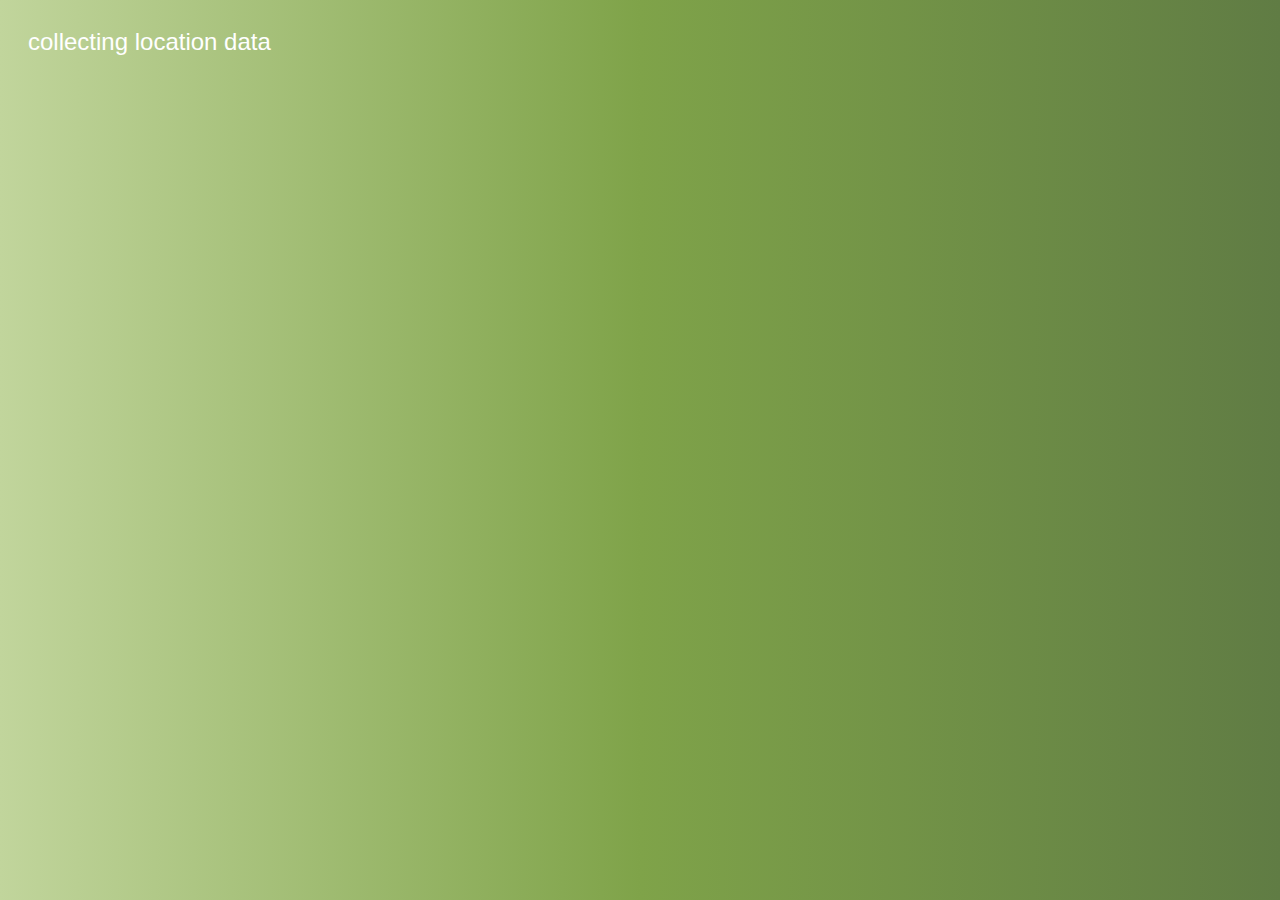
==== both.html @ 622480df "ip only and both" ====
<!DOCTYPE html>
<html lang="en">
    <head>
        <meta charset="utf-8">
        <meta name="apple-mobile-web-app-capable" content="yes" />
        <title>test</title>
        
        <script src="js/d3.js"></script>
        <script src="js/jquery.min.js"></script>
        <script src="js/jquery.serialize-object.js"></script>
        <link rel="stylesheet" type="text/css" href="css/style.css">
        
    </head>
    <body>

    <div id="title">       
        collecting location data
    </div>
    <div id="data"> </div>
    <div id="rows"> </div>
       
       
       <script type="text/javascript">
     
           
           var x = document.getElementById("demo");
           var count =1
           
           function getLocation() {
             if (navigator.geolocation) {
            //   navigator.geolocation.getCurrentPosition(showPosition);
               navigator.geolocation.watchPosition(showPosition);               
             } else { 
               x.innerHTML = "Geolocation is not supported by this browser.";
             }
           }
           var url = 'https://script.google.com/macros/s/AKfycbzNviIp8dQDEjgsyULnMB1rNZsdINdL-qWdR580aqGjet_yRgZ8/exec'

           function showPosition(position) {
               count+=1
               var newDate = new Date();
               var time = newDate

             
    
               var lat = position.coords.latitude
               var lng = position.coords.longitude
               var entry = {lat:lat, lng:lng, time:time}
               
               var getIp = $.getJSON('https://geoip-db.com/json/')
                        .done (function(location) {
                            entry["iplng"]=location.longitude
                            entry["iplat"]=location.latitude
                            entry["ip"]= location.IPv4
                            
                            var jqxhr = $.ajax({
                              url: url,
                              method: "GET",
                              dataType: "json",
                              data: entry
                            }).success(
                                function(response){
                                    d3.select("#rows").html(response.result+" at row "+ response.row)
                                }
                            );
                            
                            var text = String(time)+"<br><br>"
                                        +"Latitude: " + position.coords.latitude +"<br/>"
                                        +"Longitude: " + position.coords.longitude+"<br/>"+"<br/>"                                       
                                        +"ipLat: "+entry["iplat"]+"<br>"
                                        +"ipLng: "+entry["iplng"]+"<br>"+"<br/>"
                                        +"ip address: "+entry["ip"];
                            d3.select("#data").html(text)
                        });
           }
           getLocation()
 
       </script>      
    </body>
</html>
---- css/style.css ----
body{
    padding:20px;
    background-color:#888;
    color:#fff;
    background-image: linear-gradient(-90deg, #607c44,#7fa349,#c1d59c);
    font-family:helvetica;    
}
#title{
    font-size:24px;
    color:#fff;
}
#data{
    padding:25px;
}
#rows{
    font-size:12px;
    line-height:200%;
}
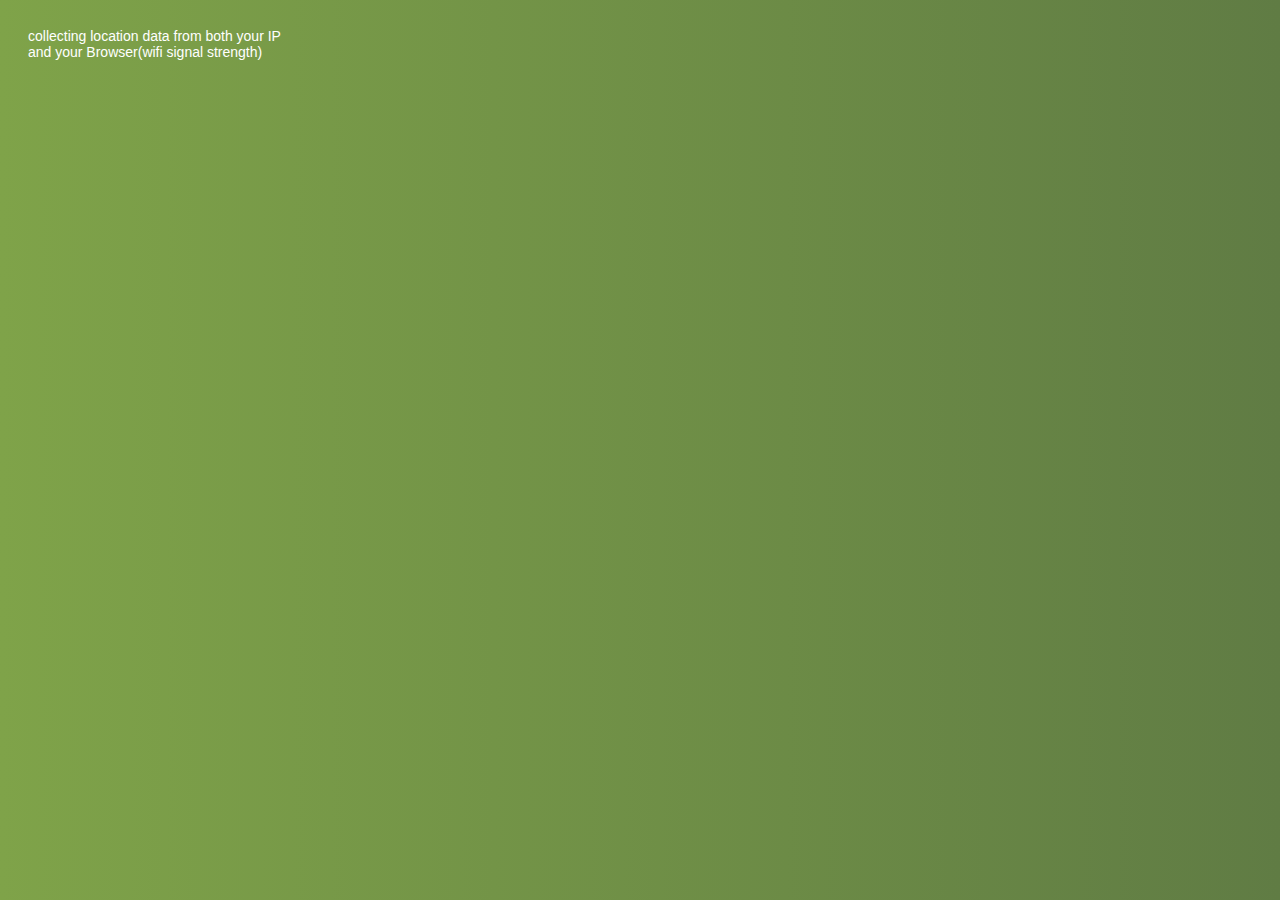
==== commit b8765900: "ip only and both" ====
--- a/both.html
+++ b/both.html
@@ -14,7 +14,8 @@
     <body>
 
     <div id="title">       
-        collecting location data
+        collecting location data from both your IP<br/>
+        and your Browser(wifi signal strength)
     </div>
     <div id="data"> </div>
     <div id="rows"> </div>
@@ -65,11 +66,10 @@
                             );
                             
                             var text = String(time)+"<br><br>"
-                                        +"Latitude: " + position.coords.latitude +"<br/>"
-                                        +"Longitude: " + position.coords.longitude+"<br/>"+"<br/>"                                       
-                                        +"ipLat: "+entry["iplat"]+"<br>"
-                                        +"ipLng: "+entry["iplng"]+"<br>"+"<br/>"
-                                        +"ip address: "+entry["ip"];
+                                        +"Browser: Lat/Lng: " + position.coords.latitude +","+position.coords.longitude
+                                        +"<br/>"+"<br/>"                                       
+                                        +"IP Lat/Lng: "+entry["iplat"]+","+entry["iplng"]+"<br>"+"<br>"
+                                        +"IP address: "+entry["ip"];
                             d3.select("#data").html(text)
                         });
            }
--- a/css/style.css
+++ b/css/style.css
@@ -2,17 +2,19 @@
     padding:20px;
     background-color:#888;
     color:#fff;
-    background-image: linear-gradient(-90deg, #607c44,#7fa349,#c1d59c);
+    background-image: linear-gradient(-90deg, #607c44,#7fa349);
     font-family:helvetica;    
 }
 #title{
-    font-size:24px;
+    font-size:14px;
     color:#fff;
 }
 #data{
     padding:25px;
+    font-size:24px;
 }
 #rows{
     font-size:12px;
     line-height:200%;
-}+}
+a{color:#fff;}